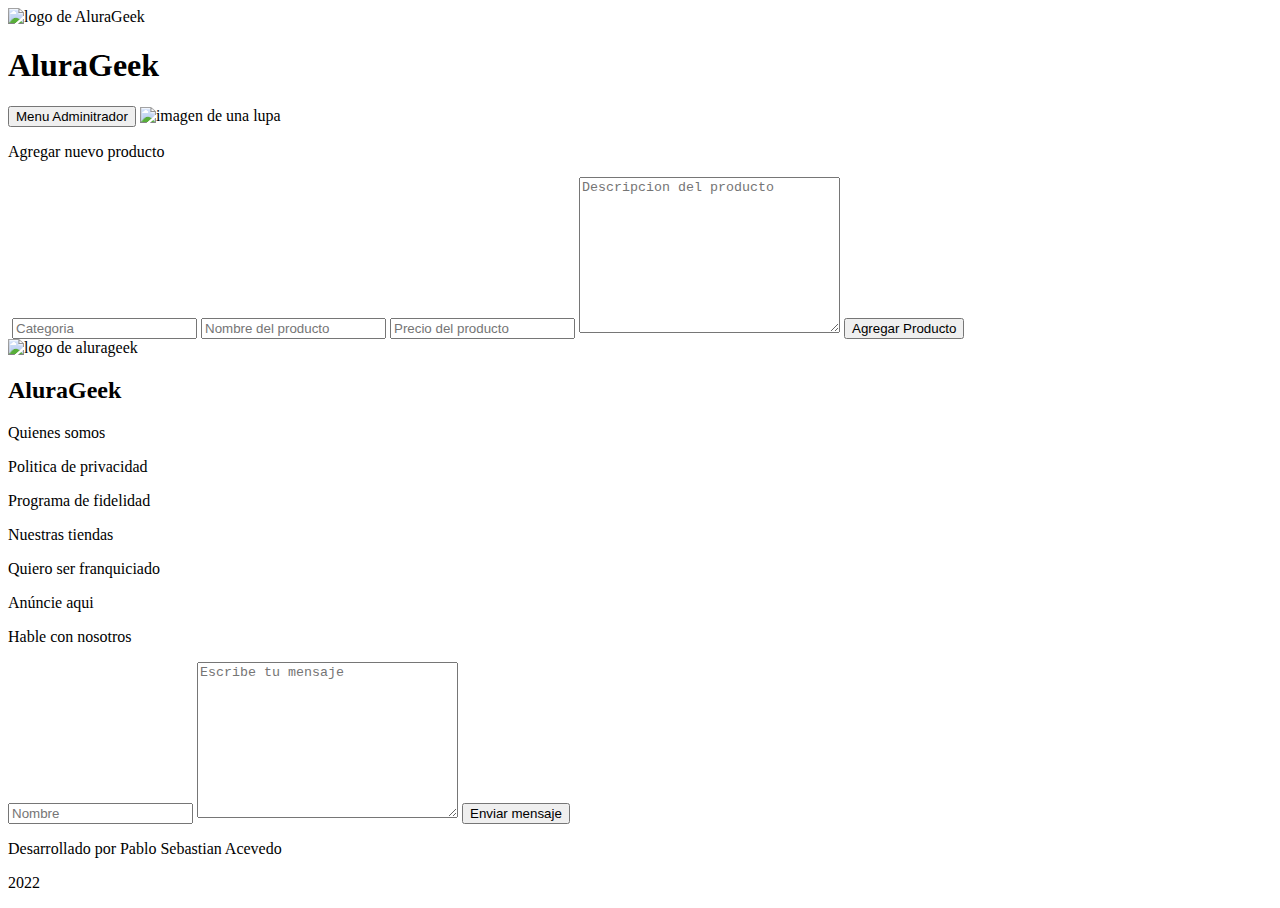
==== src/agregar_productos/agregar_productos.html @ 2214bf27 "acomodando carpetas" ====
<!DOCTYPE html>
<html lang="en">
<head>
    <meta charset="UTF-8">
    <meta http-equiv="X-UA-Compatible" content="IE=edge">
    <meta name="viewport" content="width=device-width, initial-scale=1.0">
    <title>AluraGeek - Agregar producto</title>
</head>
<body>
    <header>
        <img src="../img/comando.png" alt="logo de AluraGeek">
        <h1>Alura<span>Geek</span></h1>
        <button>Menu Adminitrador</button>
        <img src="../img/buscador.png" alt="imagen de una lupa">
    </header>
    <main>
        <div>
            <p>Agregar nuevo producto</p>
            <input type="image" src="" alt="" placeholder="URL de la imagen">
            <input type="text" name="" id="" placeholder="Categoria">
            <input type="text" name="" id="" placeholder="Nombre del producto">
            <input type="number" name="" id="" placeholder="Precio del producto">
            <textarea name="" id="" cols="30" rows="10" placeholder="Descripcion del producto"></textarea>
            <button>Agregar Producto</button>
        </div>
        <div>
            <img src="../img/comando.png" alt="logo de alurageek">
            <h2>Alura<span>Geek</span></h2>
            <p>Quienes somos</p>
            <p>Politica de privacidad</p>
            <p>Programa de fidelidad</p>
            <p>Nuestras tiendas</p>
            <p>Quiero ser franquiciado</p>
            <p>Anúncie aqui</p>
        </div>
        <div>
            <p>Hable con nosotros</p>
            <input type="text" name="" id="" placeholder="Nombre">
            <textarea name="" id="" cols="30" rows="10" placeholder="Escribe tu mensaje"></textarea>
            <button type="submit">Enviar mensaje</button>
        </div>
    </main>
    <footer>
        <p>Desarrollado por Pablo Sebastian Acevedo</p>
        <p>2022</p>
    </footer>
</body>
</html>
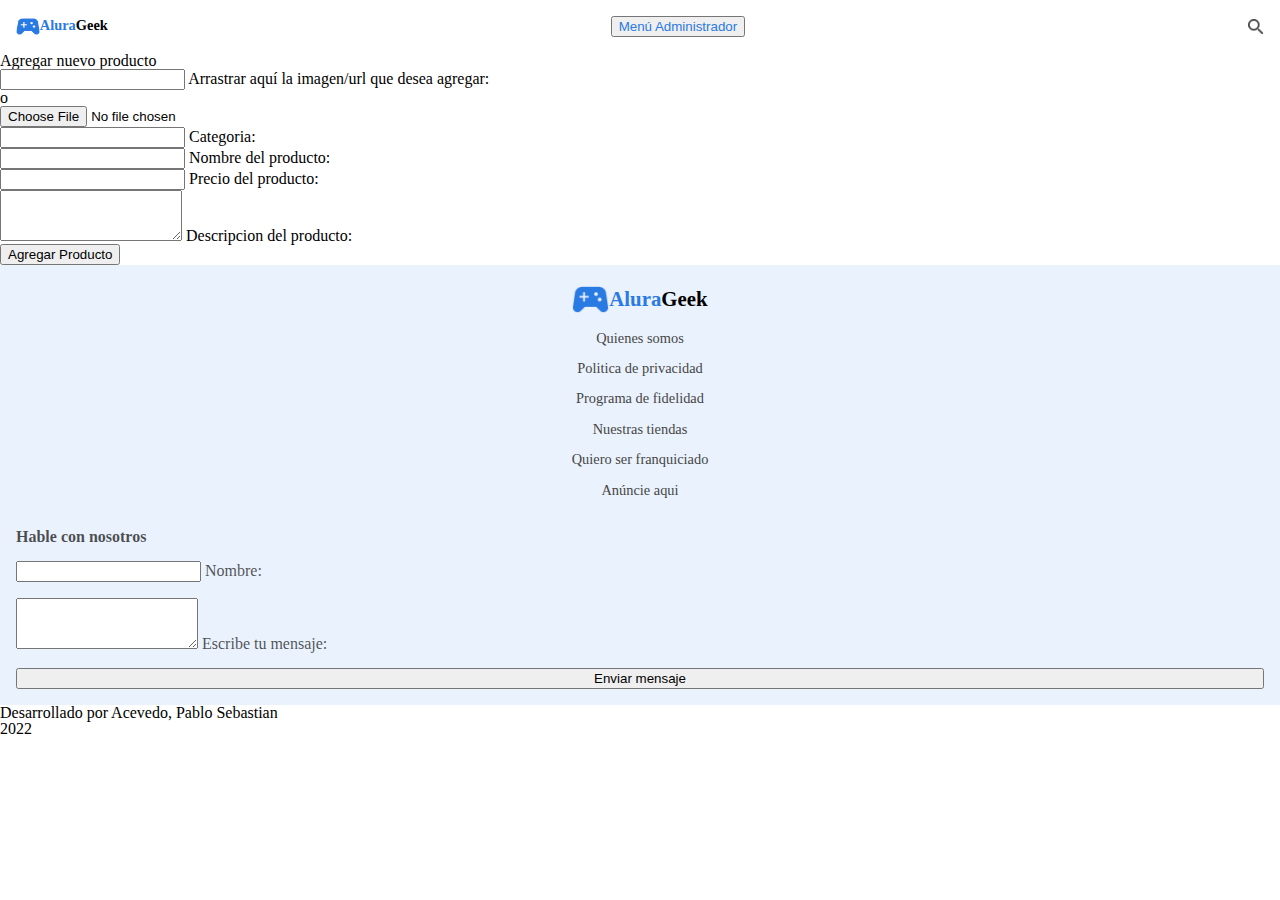
==== commit d435eb08: "desactivando 1 boton" ====
--- a/src/agregar_productos/agregar_productos.html
+++ b/src/agregar_productos/agregar_productos.html
@@ -5,44 +5,85 @@
     <meta http-equiv="X-UA-Compatible" content="IE=edge">
     <meta name="viewport" content="width=device-width, initial-scale=1.0">
     <title>AluraGeek - Agregar producto</title>
+    <link rel="stylesheet" href="../../style/reset.css">
+    <link rel="stylesheet" href="../../style/style.css">
+    <link rel="stylesheet" href="../../style/header/header.css">
+    <link rel="stylesheet" href="../../style/agregar_producto/agregar_producto.css">
+    <link rel="stylesheet" href="../../style/informacion/informacion.css">
+    <link rel="stylesheet" href="../../style/contacto/contacto.css">
+    <link rel="stylesheet" href="../../style/footer/footer.css">
 </head>
 <body>
-    <header>
-        <img src="../img/comando.png" alt="logo de AluraGeek">
-        <h1>Alura<span>Geek</span></h1>
-        <button>Menu Adminitrador</button>
-        <img src="../img/buscador.png" alt="imagen de una lupa">
+    <header class="header">
+        <div class="header__logo">
+            <img class="header__img_logo" src="../../img/comando.png" alt="logo de alurageek">
+            <h1><span class="header__color">Alura</span>Geek</h1>
+        </div>
+        
+        <button class="header__button_administrador header__color" id="">Menú Administrador</button>
+        <img class="header__img_buscador"src="../../img/buscador.png" alt="lupa">
     </header>
     <main>
         <div>
-            <p>Agregar nuevo producto</p>
-            <input type="image" src="" alt="" placeholder="URL de la imagen">
-            <input type="text" name="" id="" placeholder="Categoria">
-            <input type="text" name="" id="" placeholder="Nombre del producto">
-            <input type="number" name="" id="" placeholder="Precio del producto">
-            <textarea name="" id="" cols="30" rows="10" placeholder="Descripcion del producto"></textarea>
-            <button>Agregar Producto</button>
+            <form class="agregar">
+                <p class="agregar__titulo">Agregar nuevo producto</p>  
+                <div class="agregar__grupo agregar__imagen">
+                    <input class="agregar__imput" type="url"  id="insertarImagen" placeholder=" ">
+                    <label class="agregar__label" for="insertarImagen" >Arrastrar aquí la imagen/url que desea agregar:</label>
+                    <p>o</p>
+                    <input class="agregar__img_por_boton" type="file" name="" id="" >
+                
+                
+                </div>
+                <div class="agregar__grupo">
+                    <input class="agregar__imput" type="text"  id="agregarCategoria" placeholder=" ">
+                    <label class="agregar__label" for="agregarCategoria" >Categoria:</label>
+                </div>
+                <div class="agregar__grupo">
+                    <input class="agregar__imput" type="text"  id="agregarNombreProducto" placeholder=" ">
+                    <label class="agregar__label" for="agregarNombreProducto" >Nombre del producto:</label>
+                </div>
+                <div class="agregar__grupo">
+                    <input class="agregar__imput" type="number"  id="agregarPrecioProducto" placeholder=" ">
+                    <label class="agregar__label" for="agregarPrecioProducto" >Precio del producto:</label>
+                </div>
+                <div class="agregar__grupo">
+                    <textarea class="agregar__imput" id="descripcion_producto"   rows="3" placeholder=" "></textarea>
+                    <label class="agregar__label" for="descripcion_producto" >Descripcion del producto:</label>    
+                </div>
+                <button class="agregar__enviar" type="submit">Agregar Producto</button>
+            </form>
+
         </div>
-        <div>
-            <img src="../img/comando.png" alt="logo de alurageek">
-            <h2>Alura<span>Geek</span></h2>
-            <p>Quienes somos</p>
-            <p>Politica de privacidad</p>
-            <p>Programa de fidelidad</p>
-            <p>Nuestras tiendas</p>
-            <p>Quiero ser franquiciado</p>
-            <p>Anúncie aqui</p>
+        <div class="informacion">
+            <h2 class="informacion__logo"><img class="informacion__img_logo" src="../../img/comando.png" alt="logo de alurageek"><span class="header__color">Alura</span>Geek</h2>
+            <ul class="informacion__lista">
+                <li>Quienes somos</li>
+                <li>Politica de privacidad</li>
+                <li>Programa de fidelidad</li>
+                <li>Nuestras tiendas</li>
+                <li>Quiero ser franquiciado</li>
+                <li>Anúncie aqui</li>
+            </ul>
         </div>
-        <div>
-            <p>Hable con nosotros</p>
-            <input type="text" name="" id="" placeholder="Nombre">
-            <textarea name="" id="" cols="30" rows="10" placeholder="Escribe tu mensaje"></textarea>
-            <button type="submit">Enviar mensaje</button>
-        </div>
+        <form class="contacto">
+            <p class="contacto__titulo">Hable con nosotros</p>  
+
+            <div class="contacto__grupo">
+                <input class="contacto__imput" type="text"  id="name" placeholder=" ">
+                <label class="contacto__label" for="name" >Nombre:</label>
+            </div>
+            <div class="contacto__grupo">
+                <textarea class="contacto__imput" id="message"   rows="3" placeholder=" "></textarea>
+                <label class="contacto__label" for="message" >Escribe tu mensaje:</label>    
+            </div>
+            <button class="contacto__enviar" type="submit">Enviar mensaje</button>
+        </form>
     </main>
-    <footer>
-        <p>Desarrollado por Pablo Sebastian Acevedo</p>
-        <p>2022</p>
+    <footer class="footer">
+        <p>Desarrollado por Acevedo, Pablo Sebastian </p>
+        <p>2022</p> 
     </footer>
+    <script src="../../script/botons.js"></script>
 </body>
 </html>--- a/style/style.css
+++ b/style/style.css
@@ -0,0 +1,13 @@
+:root{
+    --background-top-and-bot-blanco: #FFFFFF;
+    --background-main-claro: #F5F5F5;
+    --background-contactos-gris: #EAF2FD;
+    --background-button-azul:#2A7AE4;
+    --background-img: url(../../img/background_banner.jpg);
+    --color-letras-azul: #2A7AE4;
+    --color-letras-blanco: #F5F5F5;
+    --padding-x-movil: 1rem 1rem;
+    --padding-x-tablet: 1rem 3rem;
+    --padding-x-pc: 1rem 7rem;
+}
+
--- a/style/header/header.css
+++ b/style/header/header.css
@@ -0,0 +1,38 @@
+
+.header{
+    display: flex;
+    flex-direction: row;
+    justify-content: space-between;
+    padding: var(--padding-x-movil);
+    margin: auto;
+    font-family: cursive;
+    font-size: 0.9rem;
+    font-weight: bold;
+}
+.header__color{
+    color: var(--color-letras-azul);
+}
+.header__logo{
+    display: flex;
+    flex-direction: row;
+    margin: auto 0;
+    
+}
+.header__img_logo{
+    height: 1.1rem;
+}
+.header__button{
+    font-size: 0.9rem;
+    padding: 0.5rem;
+    width: 7rem;
+    font-family: cursive;
+    margin: auto 0;
+    background-color: var(--background-top-and-bot-blanco);
+    border-color:  var(--background-button-azul);
+    
+    
+}
+.header__img_buscador{
+    height: 1rem;
+    margin: auto 0;
+}
--- a/style/informacion/informacion.css
+++ b/style/informacion/informacion.css
@@ -0,0 +1,27 @@
+.informacion{
+    display: flex;
+    flex-direction: column;
+    gap: 0.8rem;
+    padding: var(--padding-x-movil);
+    background-color: var(--background-contactos-gris);
+}
+.informacion__logo{
+    display: flex;
+    justify-content: center;
+    align-items: center;
+    font-family: cursive;
+    font-size: 1.3rem;
+    font-weight: bold;
+    padding: 0.3rem;
+}
+.informacion__img_logo{
+    height: 1.7rem;
+}
+.informacion__lista{
+    display: flex;
+    flex-direction: column;
+    align-items: center;
+    gap: 1rem;
+    color: #464646;
+    font-size: 0.9rem;
+}
--- a/style/contacto/contacto.css
+++ b/style/contacto/contacto.css
@@ -0,0 +1,18 @@
+.contacto{
+    display: flex;
+    flex-direction: column;
+    padding: var(--padding-x-movil);
+    gap: 1rem;
+    background-color: var(--background-contactos-gris);
+    color: #000000af;
+}
+.contacto__titulo{
+    font-weight: bold;
+    font-family: cursive;
+}
+.contacto__nombre{
+    
+    border: none;
+    border-bottom-color: yellowgreen;
+
+}